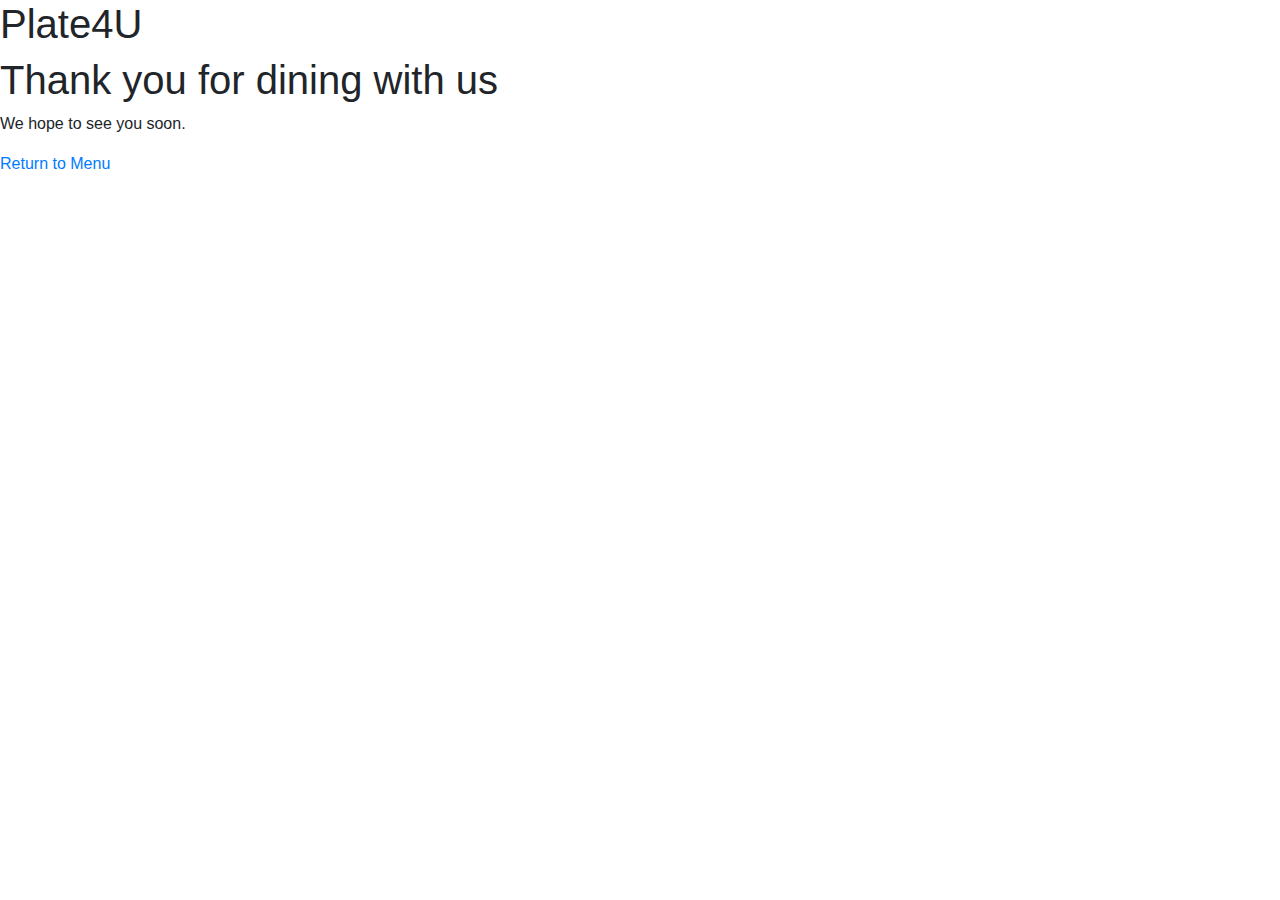
==== templates/checkout.html @ 689faf32 "pushed Plate4U updated app files" ====
<!DOCTYPE html>
<html lang="en">
  <head>
    <meta charset="UTF-8" />
    <meta name="viewport" content="width=device-width, initial-scale=1.0" />
    <title>Document</title>
    <link
      rel="stylesheet"
      href="https://stackpath.bootstrapcdn.com/bootstrap/4.3.1/css/bootstrap.min.css"
    />
    <link
      rel="stylesheet"
      href="https://cdnjs.cloudflare.com/ajax/libs/font-awesome/5.13.0/css/all.css"
    />
    <link
      rel="stylesheet"
      href="{{ url_for('static', filename='css/landing.css') }}"
    />

    <title>Plate4U | Checkout</title>
  </head>

  <body>
    <section id="checkout">
      <div class="logo-container">
        <div class="logo">
          <h1>Plate4U</h1>
        </div>
      </div>
      <div class="message_container">
        <h1>Thank you for dining with us</h1>
        <div class="landing">
          <div class="message">
            <!-- <h3>Your Culinary Journey Begins Here!</h3> -->
            <p>We hope to see you soon.</p>
          </div>
        </div>
        <div class="button-container">
          <a href="/menu" class="button">Return to Menu</a>
        </div>
      </div>
    </section>
  </body>
</html>
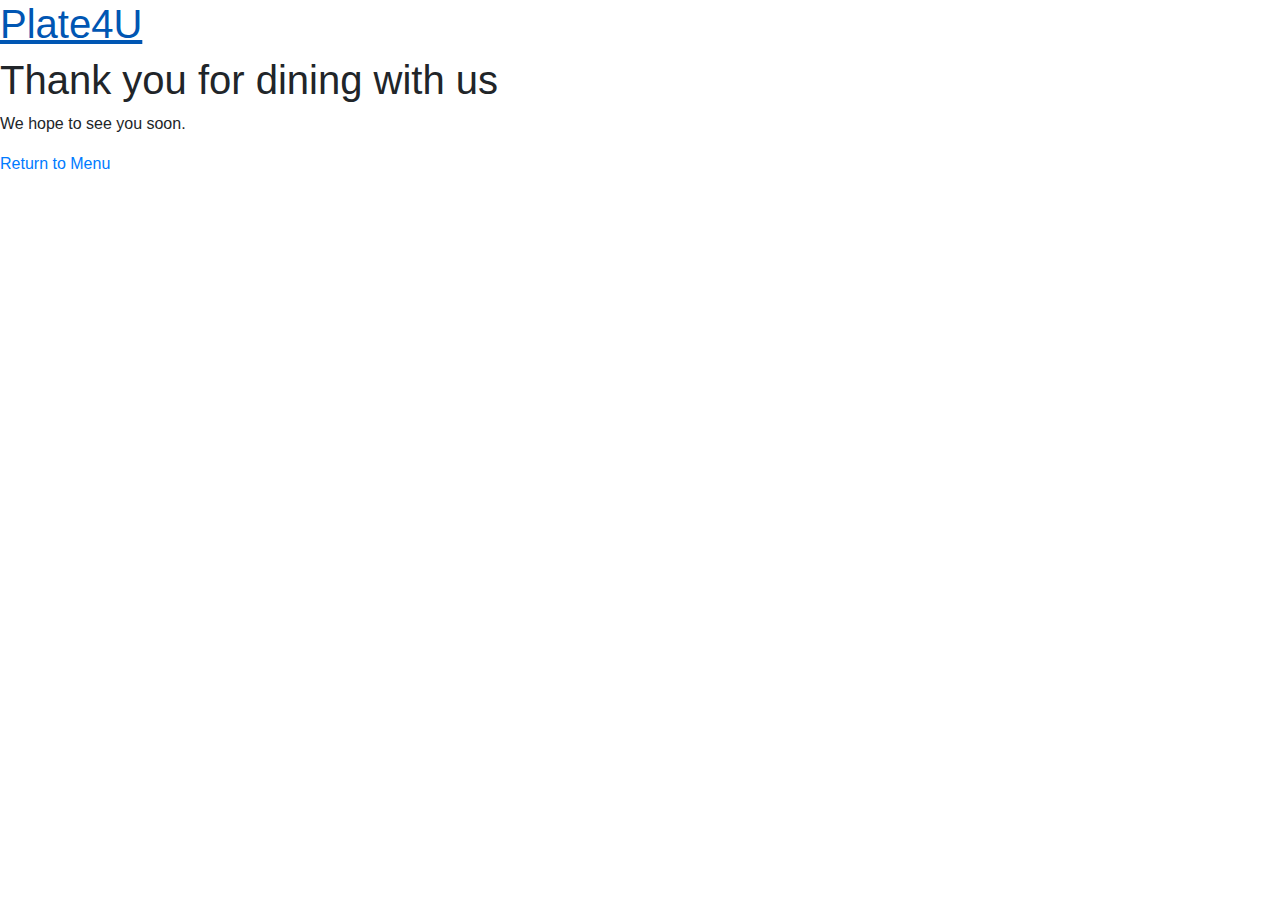
==== commit 5b13c6b2: "Updates: Contact & Landing Page" ====
--- a/templates/checkout.html
+++ b/templates/checkout.html
@@ -22,11 +22,13 @@
 
   <body>
     <section id="checkout">
-      <div class="logo-container">
-        <div class="logo">
-          <h1>Plate4U</h1>
+      <a href="/">
+        <div class="logo-container">
+          <div class="logo">
+            <h1>Plate4U</h1>
+          </div>
         </div>
-      </div>
+      </a>
       <div class="message_container">
         <h1>Thank you for dining with us</h1>
         <div class="landing">
